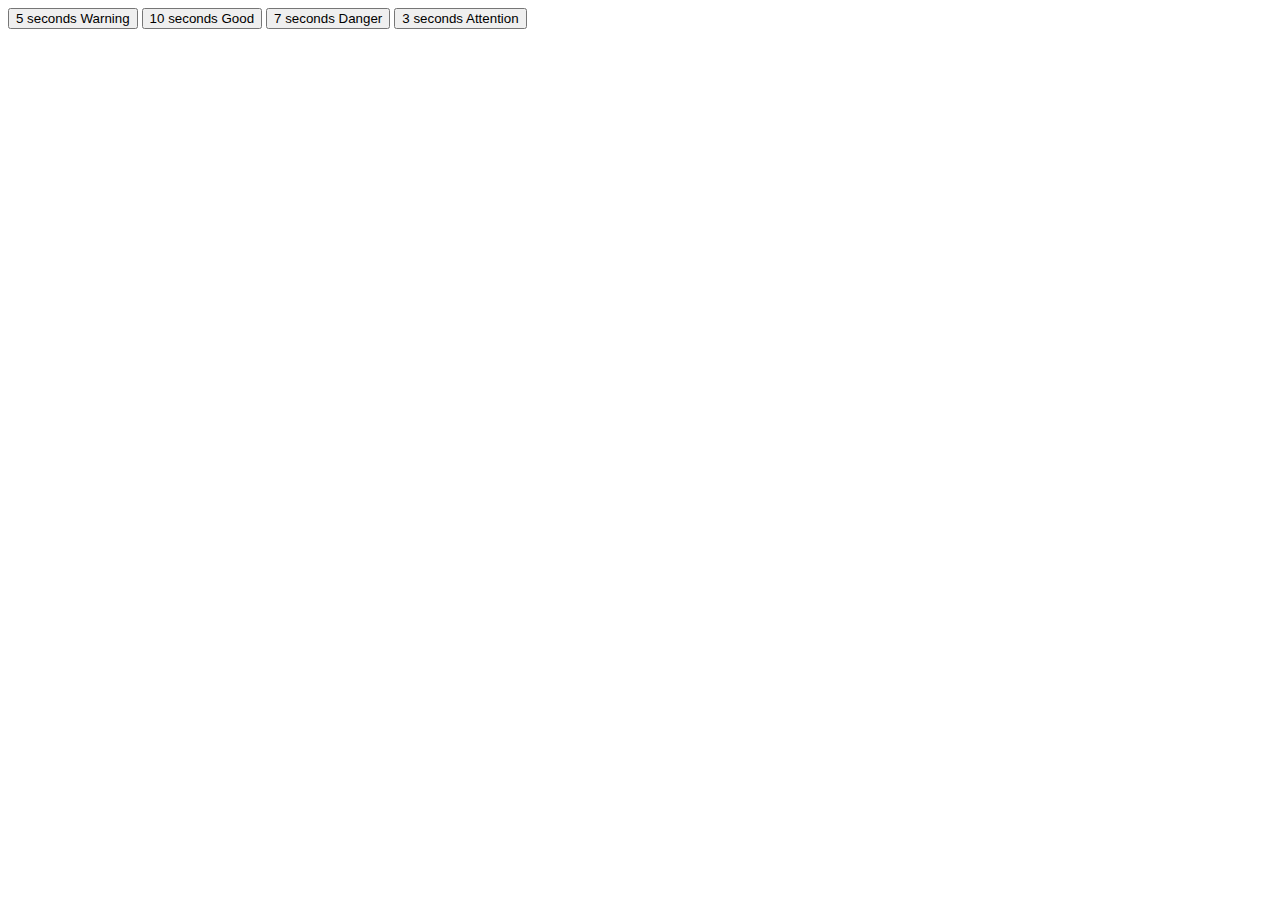
==== index.html @ 1f3d185b "Removed varying time notifications and set up transitioned events to avoid transitions cancelling ea" ====
<html>
  <head>
    <script src="simpleNotify.js"></script>
    <link rel="stylesheet" type="text/css" href="simpleNotifyStyle.css">
  </head>

  <body>
    <button onclick="simpleNotify('Hey there, this will dissapear in 5 seconds', 'warning')">5 seconds Warning</button>
    <button onclick="simpleNotify('Hey there, this will dissapear in 10 seconds', 'good')">10 seconds Good</button>
    <button onclick="simpleNotify('Hey there, this will dissapear in 7 seconds', 'danger')">7 seconds Danger</button>
    <button onclick="simpleNotify('Hey there, this will dissapear in 3 seconds', 'attention')">3 seconds Attention</button>
  </body>

</html>
---- simpleNotifyStyle.css ----
.simple-notification {
  opacity: 1;
  padding: 15px;
  margin-bottom: 20px;
  border: 1px solid transparent;
  
  /* Animation on creation */
  -webkit-animation:slideIn 500ms forwards;
  -webkit-animation-delay: 500ms;
  animation: slideIn 500ms forwards;
  animation-delay: 500ms;
  
  /* Transition so all movements are smooth */
  -webkit-transition: all 500ms;
  -moz-transition: all 500ms;
  -o-transition: all 500ms;
  -ms-transition: all 500ms;    
  transition: all 500ms;
}

.simple-notification.green {

}

/* Outro transition */
.simple-notification.fade-out {
  opacity: 0;
  transition: opacity 1s ease-in-out;
  -moz-transition: opacity 1s ease-in-out;
  -webkit-transition: opacity 1s ease-in-out;
}


/* CSS Animations */
@keyframes slideIn {
    100% { right: 5; }
}

@-webkit-keyframes slideIn {
    100% { right: 5; }
}

@-moz-keyframes slideIn {
    100% { right: 5; }
}

@-o-keyframes slideIn {
    100% { right: 5; }
}
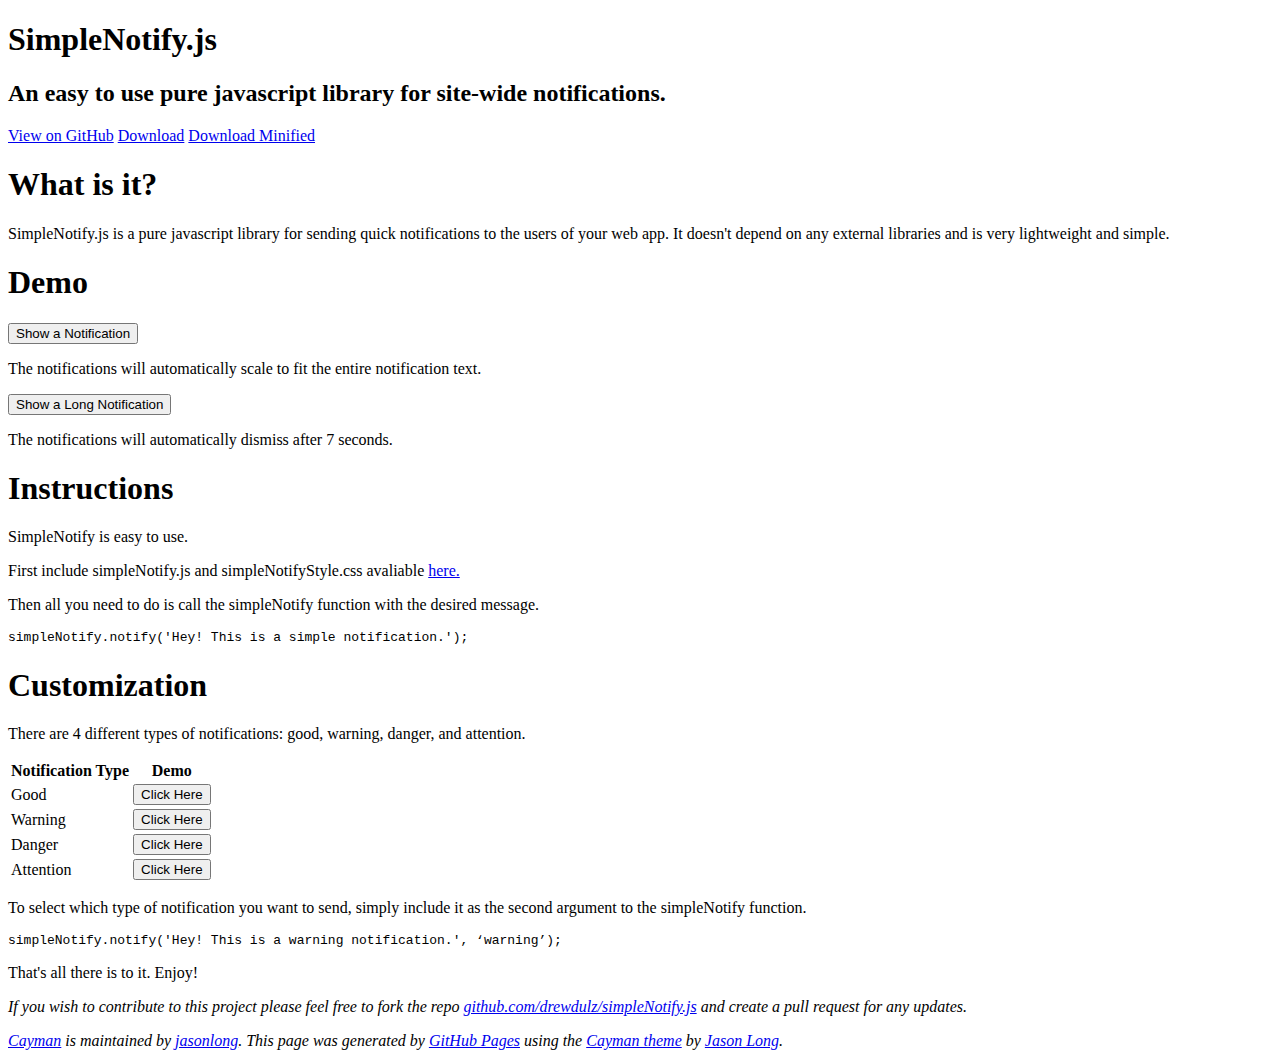
==== commit eda8d493: "spelling fixes" ====
--- a/index.html
+++ b/index.html
@@ -1,14 +1,87 @@
-<html>
+<!DOCTYPE html>
+<html lang="en-us">
   <head>
-    <script src="simpleNotify.js"></script>
-    <link rel="stylesheet" type="text/css" href="simpleNotifyStyle.css">
+    <meta charset="UTF-8">
+    <title>SimpleNotify.js</title>
+    <meta name="viewport" content="width=device-width, initial-scale=1">
+    <meta name="theme-color" content="#157878">
+    <link rel="stylesheet" href="css/normalize.css">
+    <link href='https://fonts.googleapis.com/css?family=Open+Sans:400,700' rel='stylesheet' type='text/css'>
+    <link rel="stylesheet" href="css/cayman.css">
+    <link rel="stylesheet" href="inc/simpleNotifyStyle.css">
+    <script src="inc/simpleNotify.js"></script>
   </head>
+  <body>
+    <section class="page-header">
+      <h1 class="project-name">SimpleNotify.js</h1>
+      <h2 class="project-tagline">An easy to use pure javascript library for site-wide notifications.</h2>
+      <a href="https://github.com/drewdulz/simpleNotify.js" class="btn">View on GitHub</a>
+      <a href="https://drewdulz.github.io/simpleNotify.js/downloads/simpleNotify.zip" class="btn">Download</a>
+      <a href="https://drewdulz.github.io/simpleNotify.js/downloads/simpleNotifyMin.zip" class="btn">Download Minified</a>
+    </section>
 
-  <body>
-    <button onclick="simpleNotify('Hey there, this will dissapear in 5 seconds', 'warning')">5 seconds Warning</button>
-    <button onclick="simpleNotify('Hey there, this will dissapear in 10 seconds', 'good')">10 seconds Good</button>
-    <button onclick="simpleNotify('Hey there, this will dissapear in 7 seconds', 'danger')">7 seconds Danger</button>
-    <button onclick="simpleNotify('Hey there, this will dissapear in 3 seconds', 'attention')">3 seconds Attention</button>
+    <section class="main-content">
+      <h1><a id="user-content-header-1" class="anchor" href="#header-1" aria-hidden="true"><span class="octicon octicon-link"></span></a>What is it?</h1>
+      <p>SimpleNotify.js is a pure javascript library for sending quick notifications to the users of your web app. It doesn't depend on any external libraries and is very lightweight and simple.</p>
+
+      <h1><a id="user-content-header-1" class="anchor" href="#header-1" aria-hidden="true"><span class="octicon octicon-link"></span></a>Demo</h1>
+      <button class="button" onclick="simpleNotify.notify('Hey! This is a Simple Notification.')">Show a Notification</button>
+      <p>The notifications will automatically scale to fit the entire notification text.</p>
+      <button class="button" onclick="simpleNotify.notify('Hey! This is a Simple Notification. It has a lot of text in it, and as you can see the notification scales to fit it all automatically!', 'good')">Show a Long Notification</button>
+      <p>The notifications will automatically dismiss after 7 seconds.</p>
+
+
+      <h1><a id="user-content-header-2" class="anchor" href="#header-2" aria-hidden="true"><span class="octicon octicon-link"></span></a>Instructions</h1>
+      <p>SimpleNotify is easy to use.</p>
+      <p>First include simpleNotify.js and simpleNotifyStyle.css avaliable <a href="https://drewdulz.github.io/simpleNotify.js/downloads/simpleNotify.zip">here.</a></p>
+      <p>Then all you need to do is call the simpleNotify function with the desired message.</p>
+      <pre><code>simpleNotify.notify('Hey! This is a simple notification.');</code></pre>
+
+
+      <h1><a id="user-content-header-3" class="anchor" href="#header-3" aria-hidden="true"><span class="octicon octicon-link"></span></a>Customization</h1>
+      <p>There are 4 different types of notifications: good, warning, danger, and attention.</p>
+      <table>
+        <thead>
+          <tr>
+            <th>Notification Type</th>
+            <th>Demo</th>
+          </tr>
+        </thead>
+        <tbody>
+          <tr>
+            <td>Good</td>
+            <td><button class="button" onclick="simpleNotify.notify('Hey! This is a Good Notification.', 'good')">Click Here</button></td>
+          </tr>
+          <tr>
+            <td>Warning</td>
+            <td><button class="button" onclick="simpleNotify.notify('Hey! This is a Warning Notification.', 'warning')">Click Here</button></td>
+          </tr>
+          <tr>
+            <td>Danger</td>
+            <td><button class="button" onclick="simpleNotify.notify('Hey! This is a Danger Notification.', 'danger')">Click Here</button></td>
+          </tr>
+          <tr>
+            <td>Attention</td>
+            <td><button class="button" onclick="simpleNotify.notify('Hey! This is an Attention Notification.', 'attention')">Click Here</button></td>
+          </tr>
+        </tbody>
+      </table>
+      <p>To select which type of notification you want to send, simply include it as the second argument to the simpleNotify function.</p>
+      <pre><code>simpleNotify.notify('Hey! This is a warning notification.', ‘warning’);</code></pre>
+
+
+      <p>That's all there is to it. Enjoy!</p>
+
+      <p><em>If you wish to contribute to this project please feel free to fork the repo <a href="https://github.com/drewdulz/simpleNotify.js">github.com/drewdulz/simpleNotify.js</a> and create a pull request for any updates.</p>
+
+
+      <footer class="site-footer">
+        <span class="site-footer-owner"><a href="https://github.com/jasonlong/cayman-theme">Cayman</a> is maintained by <a href="https://github.com/jasonlong">jasonlong</a>.</span>
+        <span class="site-footer-credits">This page was generated by <a href="https://pages.github.com">GitHub Pages</a> using the <a href="https://github.com/jasonlong/cayman-theme">Cayman theme</a> by <a href="https://twitter.com/jasonlong">Jason Long</a>.</span>
+      </footer>
+
+    </section>
+
   </body>
 
 </html>
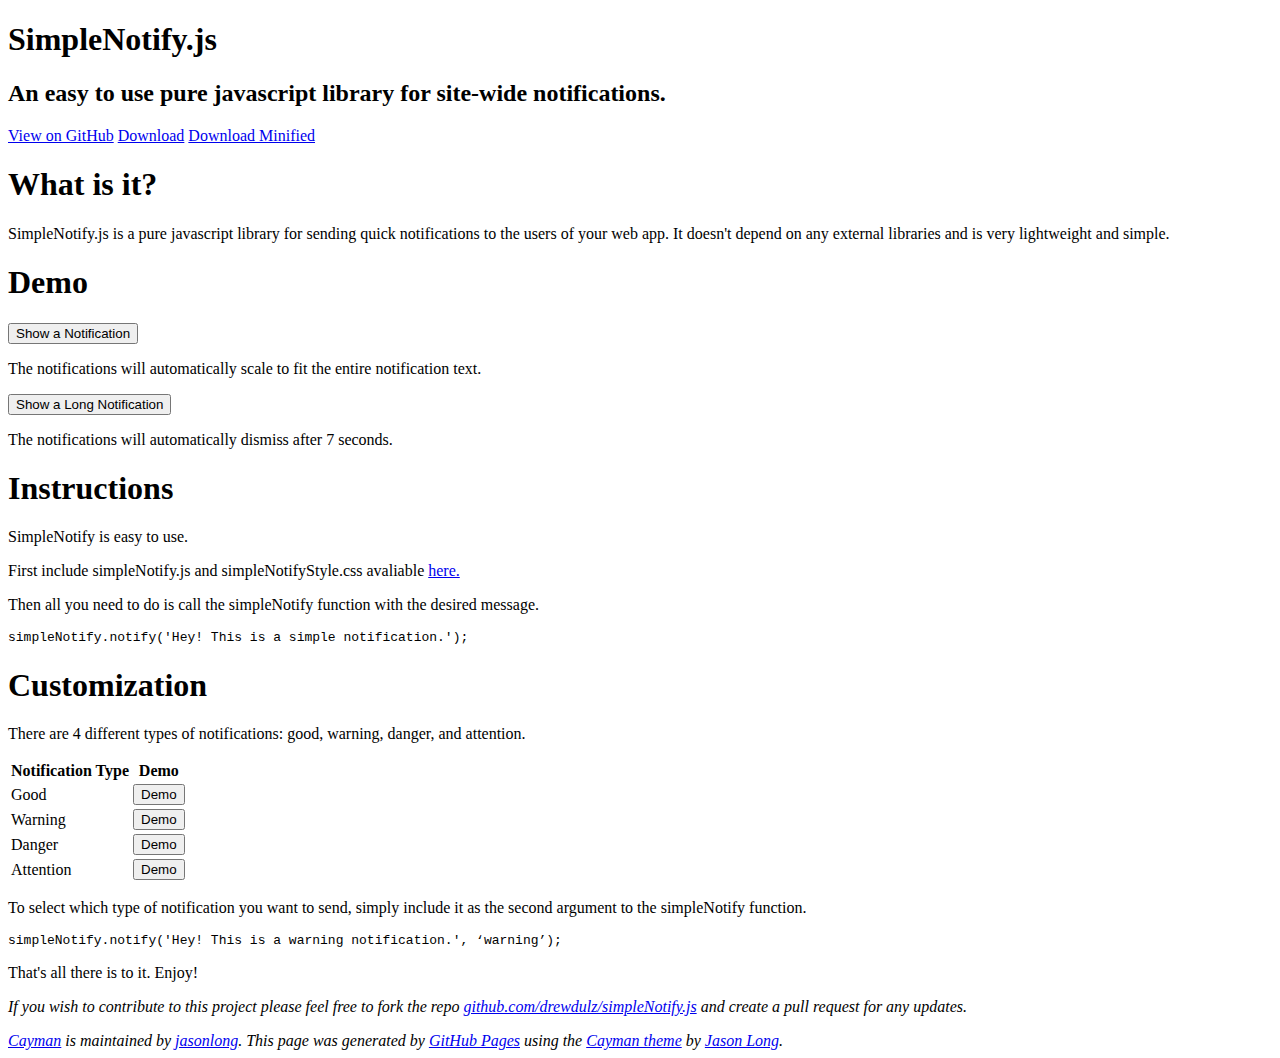
==== commit b52a69e5: "Merge pull request #4 from drewdulz/working" ====
--- a/index.html
+++ b/index.html
@@ -50,19 +50,19 @@
         <tbody>
           <tr>
             <td>Good</td>
-            <td><button class="button" onclick="simpleNotify.notify('Hey! This is a Good Notification.', 'good')">Click Here</button></td>
+            <td><button class="button" onclick="simpleNotify.notify('Hey! This is a Good Notification.', 'good')">Demo</button></td>
           </tr>
           <tr>
             <td>Warning</td>
-            <td><button class="button" onclick="simpleNotify.notify('Hey! This is a Warning Notification.', 'warning')">Click Here</button></td>
+            <td><button class="button" onclick="simpleNotify.notify('Hey! This is a Warning Notification.', 'warning')">Demo</button></td>
           </tr>
           <tr>
             <td>Danger</td>
-            <td><button class="button" onclick="simpleNotify.notify('Hey! This is a Danger Notification.', 'danger')">Click Here</button></td>
+            <td><button class="button" onclick="simpleNotify.notify('Hey! This is a Danger Notification.', 'danger')">Demo</button></td>
           </tr>
           <tr>
             <td>Attention</td>
-            <td><button class="button" onclick="simpleNotify.notify('Hey! This is an Attention Notification.', 'attention')">Click Here</button></td>
+            <td><button class="button" onclick="simpleNotify.notify('Hey! This is an Attention Notification.', 'attention')">Demo</button></td>
           </tr>
         </tbody>
       </table>
--- a/inc/simpleNotifyStyle.css
+++ b/inc/simpleNotifyStyle.css
@@ -0,0 +1,100 @@
+.simple-notification-container {
+  position: fixed;
+  top: 0;
+  right: 0;
+  width: 310px;
+  height: auto;
+  overflow-y: scroll;
+}
+
+.simple-notification-wrapper {
+  max-height: 0px;
+
+  /* Animation on creation */
+  -webkit-animation: pushDown 500ms forwards;
+  animation: pushDown 500ms forwards;
+}
+
+.simple-notification {
+  color: white; /* Default */
+  border: 1px solid transparent;
+  border-radius: 4px;
+  padding: 15px;
+  width: 300px;
+  opacity: 1;
+  margin-top: 10px;
+  border: 1px solid transparent;
+  font-family: sans-serif;
+
+  /* Animation on creation */
+  -webkit-animation:slideIn 500ms forwards;
+  animation: slideIn 500ms forwards;
+  -webkit-animation-delay: 100ms;
+  animation-delay: 100ms;
+}
+
+.simple-notification.warning {
+  color: #8a6d3b;
+  background-color: #fcf8e3;
+  border-color: #faebcc;
+}
+
+.simple-notification.good {
+  color: #3c763d;
+  background-color: #dff0d8;
+  border-color: #d6e9c6;
+}
+
+.simple-notification.danger {
+  color: #a94442;
+  background-color: #f2dede;
+  border-color: #ebccd1;
+}
+
+.simple-notification.attention {
+  color: #31708f;
+  background-color: #d9edf7;
+  border-color: #bce8f1;
+}
+
+/* Outro transition */
+.simple-notification.fade-out {
+  opacity: 0;
+  transition: opacity 500ms ease-in-out;
+  -moz-transition: opacity 500ms ease-in-out;
+  -webkit-transition: opacity 500ms ease-in-out;
+}
+
+
+/* CSS Animations */
+@keyframes slideIn {
+  100% { margin-left: 0px; }
+}
+
+@-webkit-keyframes slideIn {
+  100% { margin-left: 0px; }
+}
+
+@-moz-keyframes slideIn {
+  100% { margin-left: 0px; }
+}
+
+@-o-keyframes slideIn {
+  100% { margin-left: 0px; }
+}
+
+@keyframes pushDown {
+  100% { max-height: 200px; }
+}
+
+@-webkit-keyframes slideIn {
+  100% { max-height: 200px; }
+}
+
+@-moz-keyframes slideIn {
+  100% { max-height: 200px; }
+}
+
+@-o-keyframes slideIn {
+  100% { max-height: 200px; }
+}
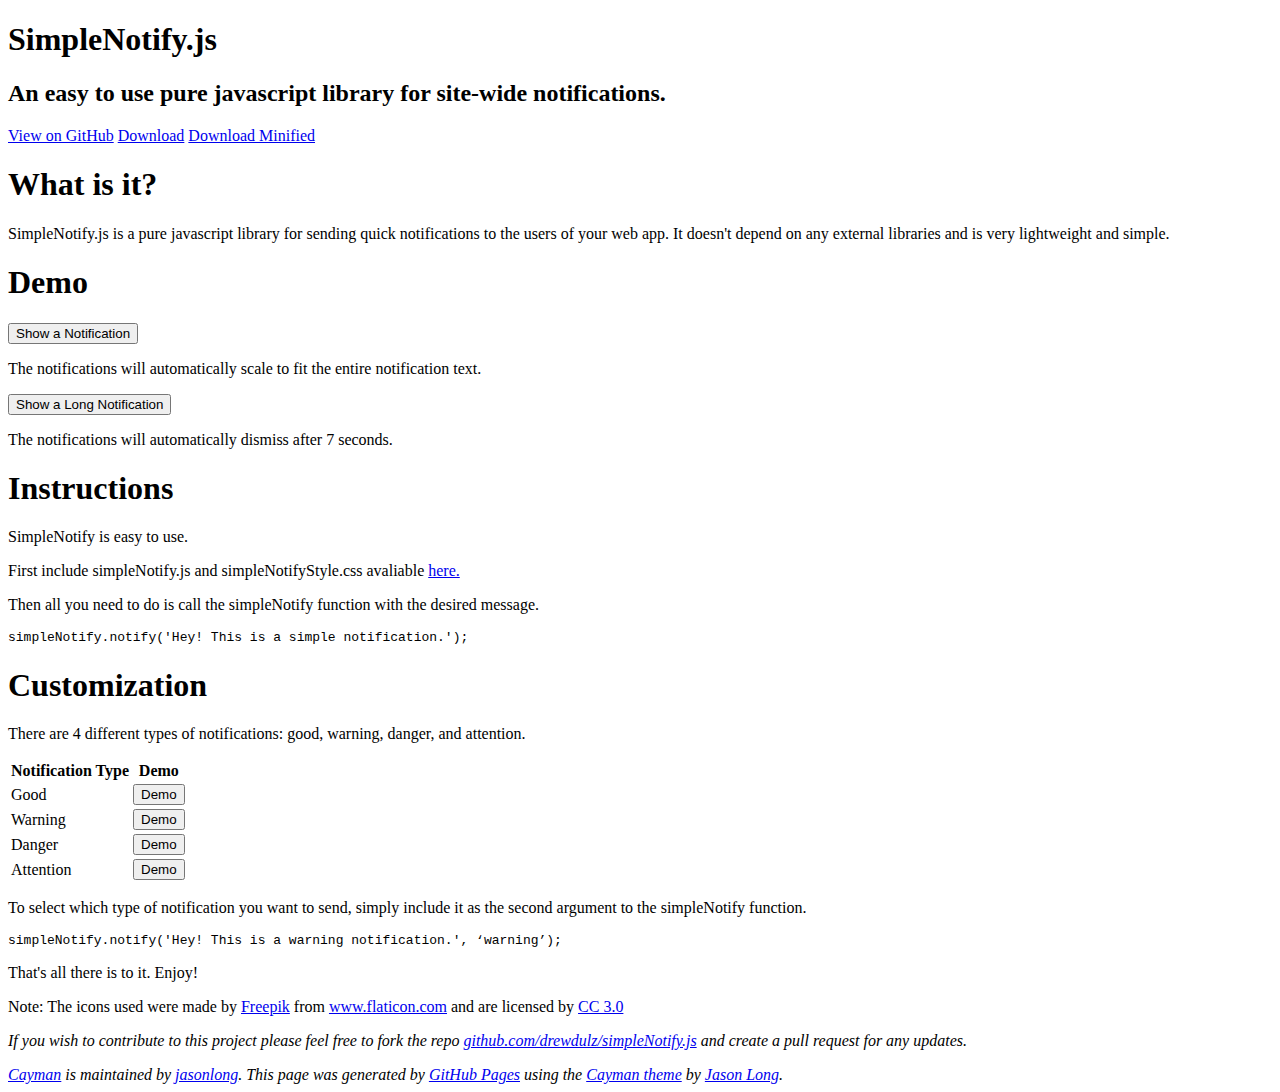
==== commit 01099ee9: "added support for closing icon" ====
--- a/index.html
+++ b/index.html
@@ -71,6 +71,8 @@
 
 
       <p>That's all there is to it. Enjoy!</p>
+      <div>Note: The icons used were made by <a href="http://www.freepik.com" title="Freepik">Freepik</a> from <a href="http://www.flaticon.com" title="Flaticon">www.flaticon.com</a> and are licensed by <a href="http://creativecommons.org/licenses/by/3.0/" title="Creative Commons BY 3.0" target="_blank">CC 3.0</a></div>
+
 
       <p><em>If you wish to contribute to this project please feel free to fork the repo <a href="https://github.com/drewdulz/simpleNotify.js">github.com/drewdulz/simpleNotify.js</a> and create a pull request for any updates.</p>
 
--- a/inc/simpleNotifyStyle.css
+++ b/inc/simpleNotifyStyle.css
@@ -4,7 +4,8 @@
   right: 0;
   width: 310px;
   height: auto;
-  overflow-y: scroll;
+  overflow-y: auto;
+  overflow-x: hidden;
 }
 
 .simple-notification-wrapper {
@@ -16,10 +17,12 @@
 }
 
 .simple-notification {
+  position: relative;
   color: white; /* Default */
   border: 1px solid transparent;
   border-radius: 4px;
   padding: 15px;
+  padding-right: 20px;
   width: 300px;
   opacity: 1;
   margin-top: 10px;
@@ -31,6 +34,25 @@
   animation: slideIn 500ms forwards;
   -webkit-animation-delay: 100ms;
   animation-delay: 100ms;
+}
+
+.simple-notification .close-notification {
+  position: absolute;
+  width: 15px;
+  height: 15px;
+  background-image: url("close-icon.svg");
+  background-size: contain;
+  background-repeat: no-repeat;
+  top: 10px;
+  right: 10px;
+  font-size: 20px;
+  color: #000;
+  opacity: 0.3;
+  cursor: pointer;
+}
+
+.close-notification:hover {
+  opacity: 0.7;
 }
 
 .simple-notification.warning {
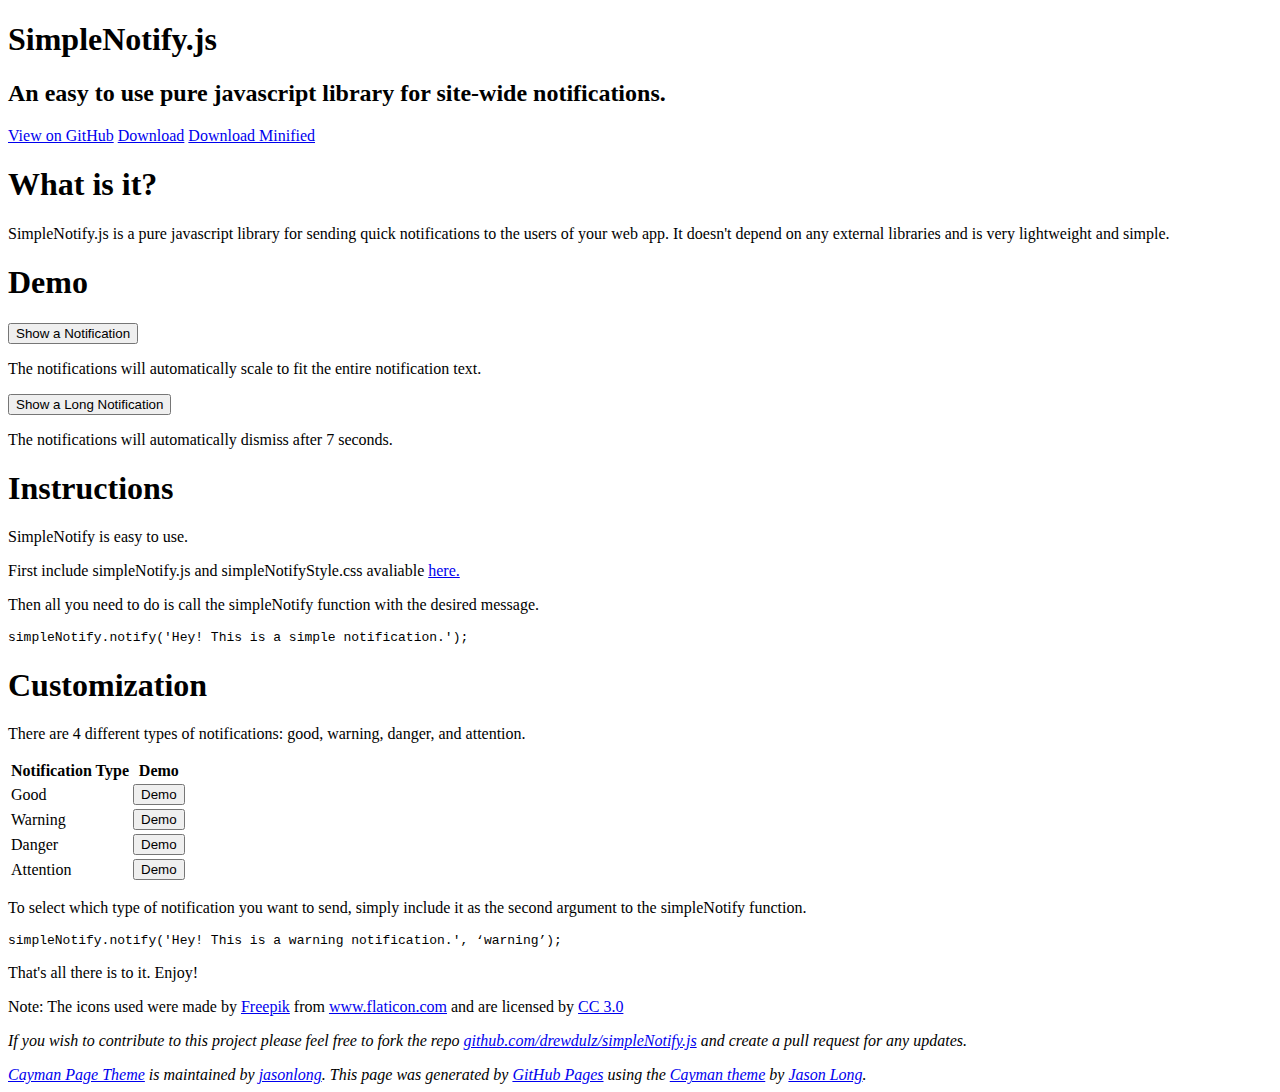
==== commit e92cc379: "updated URL to open in new tab" ====
--- a/index.html
+++ b/index.html
@@ -15,7 +15,7 @@
     <section class="page-header">
       <h1 class="project-name">SimpleNotify.js</h1>
       <h2 class="project-tagline">An easy to use pure javascript library for site-wide notifications.</h2>
-      <a href="https://github.com/drewdulz/simpleNotify.js" class="btn">View on GitHub</a>
+      <a href="https://github.com/drewdulz/simpleNotify-js" target="_blank" class="btn">View on GitHub</a>
       <a href="https://drewdulz.github.io/simpleNotify.js/downloads/simpleNotify.zip" class="btn">Download</a>
       <a href="https://drewdulz.github.io/simpleNotify.js/downloads/simpleNotifyMin.zip" class="btn">Download Minified</a>
     </section>
@@ -78,7 +78,7 @@
 
 
       <footer class="site-footer">
-        <span class="site-footer-owner"><a href="https://github.com/jasonlong/cayman-theme">Cayman</a> is maintained by <a href="https://github.com/jasonlong">jasonlong</a>.</span>
+        <span class="site-footer-owner"><a href="https://github.com/jasonlong/cayman-theme">Cayman Page Theme</a> is maintained by <a href="https://github.com/jasonlong">jasonlong</a>.</span>
         <span class="site-footer-credits">This page was generated by <a href="https://pages.github.com">GitHub Pages</a> using the <a href="https://github.com/jasonlong/cayman-theme">Cayman theme</a> by <a href="https://twitter.com/jasonlong">Jason Long</a>.</span>
       </footer>
 
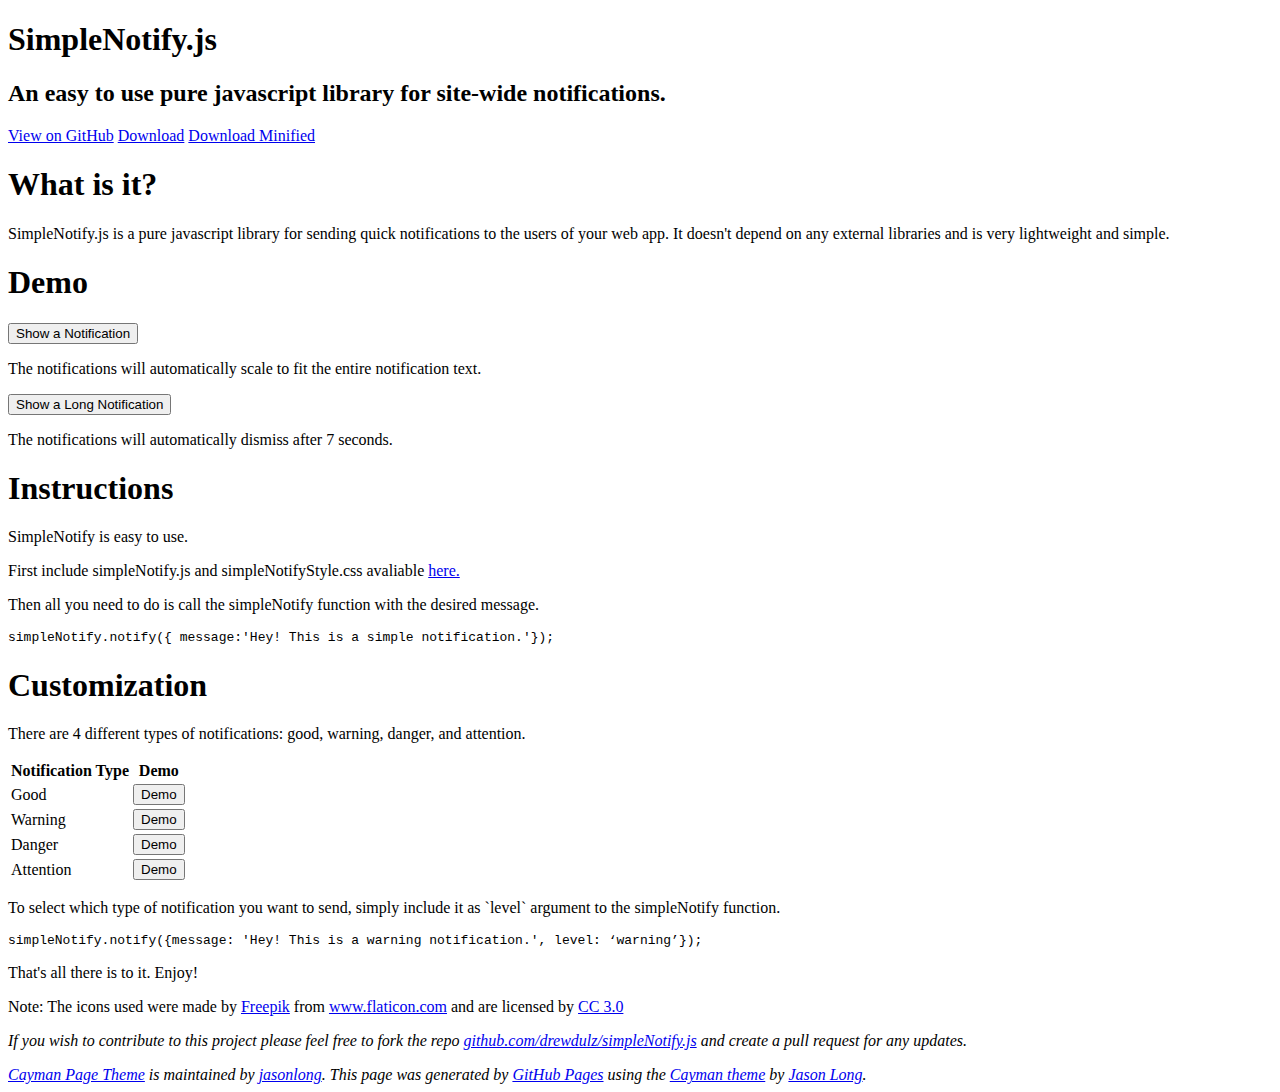
==== commit c028418d: "Update index.html due changes in js file" ====
--- a/index.html
+++ b/index.html
@@ -16,8 +16,8 @@
       <h1 class="project-name">SimpleNotify.js</h1>
       <h2 class="project-tagline">An easy to use pure javascript library for site-wide notifications.</h2>
       <a href="https://github.com/drewdulz/simpleNotify-js" target="_blank" class="btn">View on GitHub</a>
-      <a href="https://drewdulz.github.io/simpleNotify.js/downloads/simpleNotify.zip" class="btn">Download</a>
-      <a href="https://drewdulz.github.io/simpleNotify.js/downloads/simpleNotifyMin.zip" class="btn">Download Minified</a>
+      <a href="https://drewdulz.github.io/simpleNotify-js/downloads/simpleNotify.zip" class="btn">Download</a>
+      <a href="https://drewdulz.github.io/simpleNotify-js/downloads/simpleNotifyMin.zip" class="btn">Download Minified</a>
     </section>
 
     <section class="main-content">
@@ -25,9 +25,9 @@
       <p>SimpleNotify.js is a pure javascript library for sending quick notifications to the users of your web app. It doesn't depend on any external libraries and is very lightweight and simple.</p>
 
       <h1><a id="user-content-header-1" class="anchor" href="#header-1" aria-hidden="true"><span class="octicon octicon-link"></span></a>Demo</h1>
-      <button class="button" onclick="simpleNotify.notify('Hey! This is a Simple Notification.')">Show a Notification</button>
+      <button class="button" onclick="simpleNotify.notify({ message:'Hey! This is a Simple Notification.'})">Show a Notification</button>
       <p>The notifications will automatically scale to fit the entire notification text.</p>
-      <button class="button" onclick="simpleNotify.notify('Hey! This is a Simple Notification. It has a lot of text in it, and as you can see the notification scales to fit it all automatically!', 'good')">Show a Long Notification</button>
+      <button class="button" onclick="simpleNotify.notify({ message:'Hey! This is a Simple Notification. It has a lot of text in it, and as you can see the notification scales to fit it all automatically!', level: 'good'})">Show a Long Notification</button>
       <p>The notifications will automatically dismiss after 7 seconds.</p>
 
 
@@ -35,7 +35,7 @@
       <p>SimpleNotify is easy to use.</p>
       <p>First include simpleNotify.js and simpleNotifyStyle.css avaliable <a href="https://drewdulz.github.io/simpleNotify.js/downloads/simpleNotify.zip">here.</a></p>
       <p>Then all you need to do is call the simpleNotify function with the desired message.</p>
-      <pre><code>simpleNotify.notify('Hey! This is a simple notification.');</code></pre>
+      <pre><code>simpleNotify.notify({ message:'Hey! This is a simple notification.'});</code></pre>
 
 
       <h1><a id="user-content-header-3" class="anchor" href="#header-3" aria-hidden="true"><span class="octicon octicon-link"></span></a>Customization</h1>
@@ -50,24 +50,24 @@
         <tbody>
           <tr>
             <td>Good</td>
-            <td><button class="button" onclick="simpleNotify.notify('Hey! This is a Good Notification.', 'good')">Demo</button></td>
+            <td><button class="button" onclick="simpleNotify.notify({message:'Hey! This is a Good Notification.', level: 'good'})">Demo</button></td>
           </tr>
           <tr>
             <td>Warning</td>
-            <td><button class="button" onclick="simpleNotify.notify('Hey! This is a Warning Notification.', 'warning')">Demo</button></td>
+            <td><button class="button" onclick="simpleNotify.notify({message: 'Hey! This is a Warning Notification.', level: 'warning'})">Demo</button></td>
           </tr>
           <tr>
             <td>Danger</td>
-            <td><button class="button" onclick="simpleNotify.notify('Hey! This is a Danger Notification.', 'danger')">Demo</button></td>
+            <td><button class="button" onclick="simpleNotify.notify({message:'Hey! This is a Danger Notification.',level: 'danger'})">Demo</button></td>
           </tr>
           <tr>
             <td>Attention</td>
-            <td><button class="button" onclick="simpleNotify.notify('Hey! This is an Attention Notification.', 'attention')">Demo</button></td>
+            <td><button class="button" onclick="simpleNotify.notify({message:'Hey! This is an Attention Notification.', level:'attention'})">Demo</button></td>
           </tr>
         </tbody>
       </table>
-      <p>To select which type of notification you want to send, simply include it as the second argument to the simpleNotify function.</p>
-      <pre><code>simpleNotify.notify('Hey! This is a warning notification.', ‘warning’);</code></pre>
+      <p>To select which type of notification you want to send, simply include it as `level` argument to the simpleNotify function.</p>
+      <pre><code>simpleNotify.notify({message: 'Hey! This is a warning notification.', level: ‘warning’});</code></pre>
 
 
       <p>That's all there is to it. Enjoy!</p>
